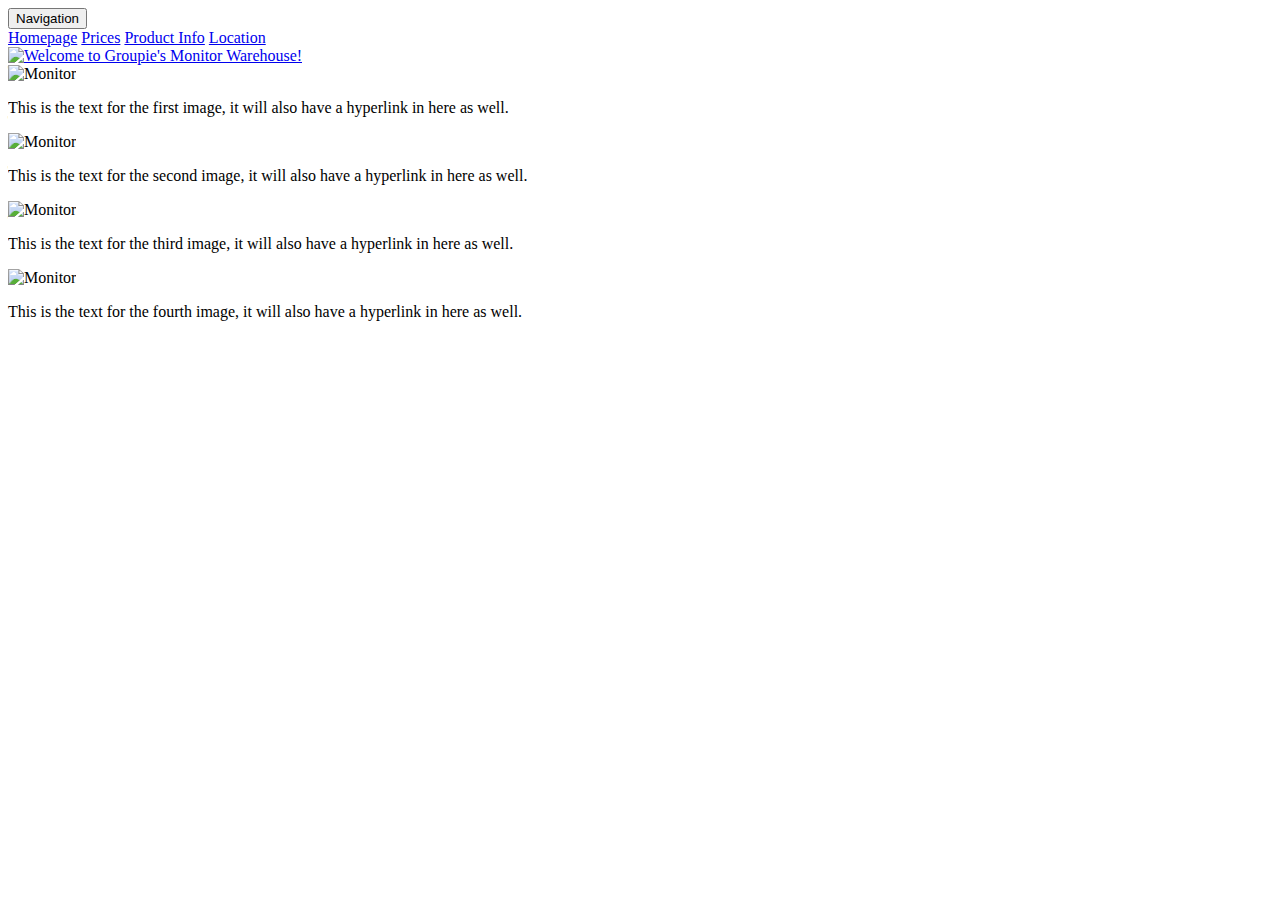
==== item-page.html @ 45fad23d "Add files via upload" ====
<html>
	<link rel="stylesheet" type="text/css" href="styles.css">
	<title> Groupie's - Item list </title>

<body>
	<div class="banner">
		<div class="navigation">
			<button id="dropdownbutton">Navigation</button>
			<div class="dropdown-content">
				<a href="index.html">Homepage</a>
				<a href="#">Prices</a>
				<a href="#">Product Info</a>
				<a href="#">Location</a>
			</div>
		</div>
		<a id="mainpageitem" href="index.html">
			<img src="Groupies2.png" alt="Welcome to Groupie's Monitor Warehouse!" border="0">
		</a>
	</div>
	
		
		<div>
			<div class="item-sec">
				<img class="item1" src="Monitor 1.jpeg" alt="Monitor">
				<p class="p-item1"> This is the text for the first image, it will also have a hyperlink in here as well.</p>
				<img class="item2" src="Mac.jpeg" alt="Monitor">
				<p class="p-item2"> This is the text for the second image, it will also have a hyperlink in here as well.</p>
			</div>
		
			<div class="item-sec2">
				<img class="item3" src="Monitor3.jpeg" alt="Monitor">
				<p class="p-item1"> This is the text for the third image, it will also have a hyperlink in here as well.</p>
				<img class="item4" src="laptop.jpeg" alt="Monitor">
				<p class="p-item2"> This is the text for the fourth image, it will also have a hyperlink in here as well.</p>
			</div>
		</div>
			
	

</html>
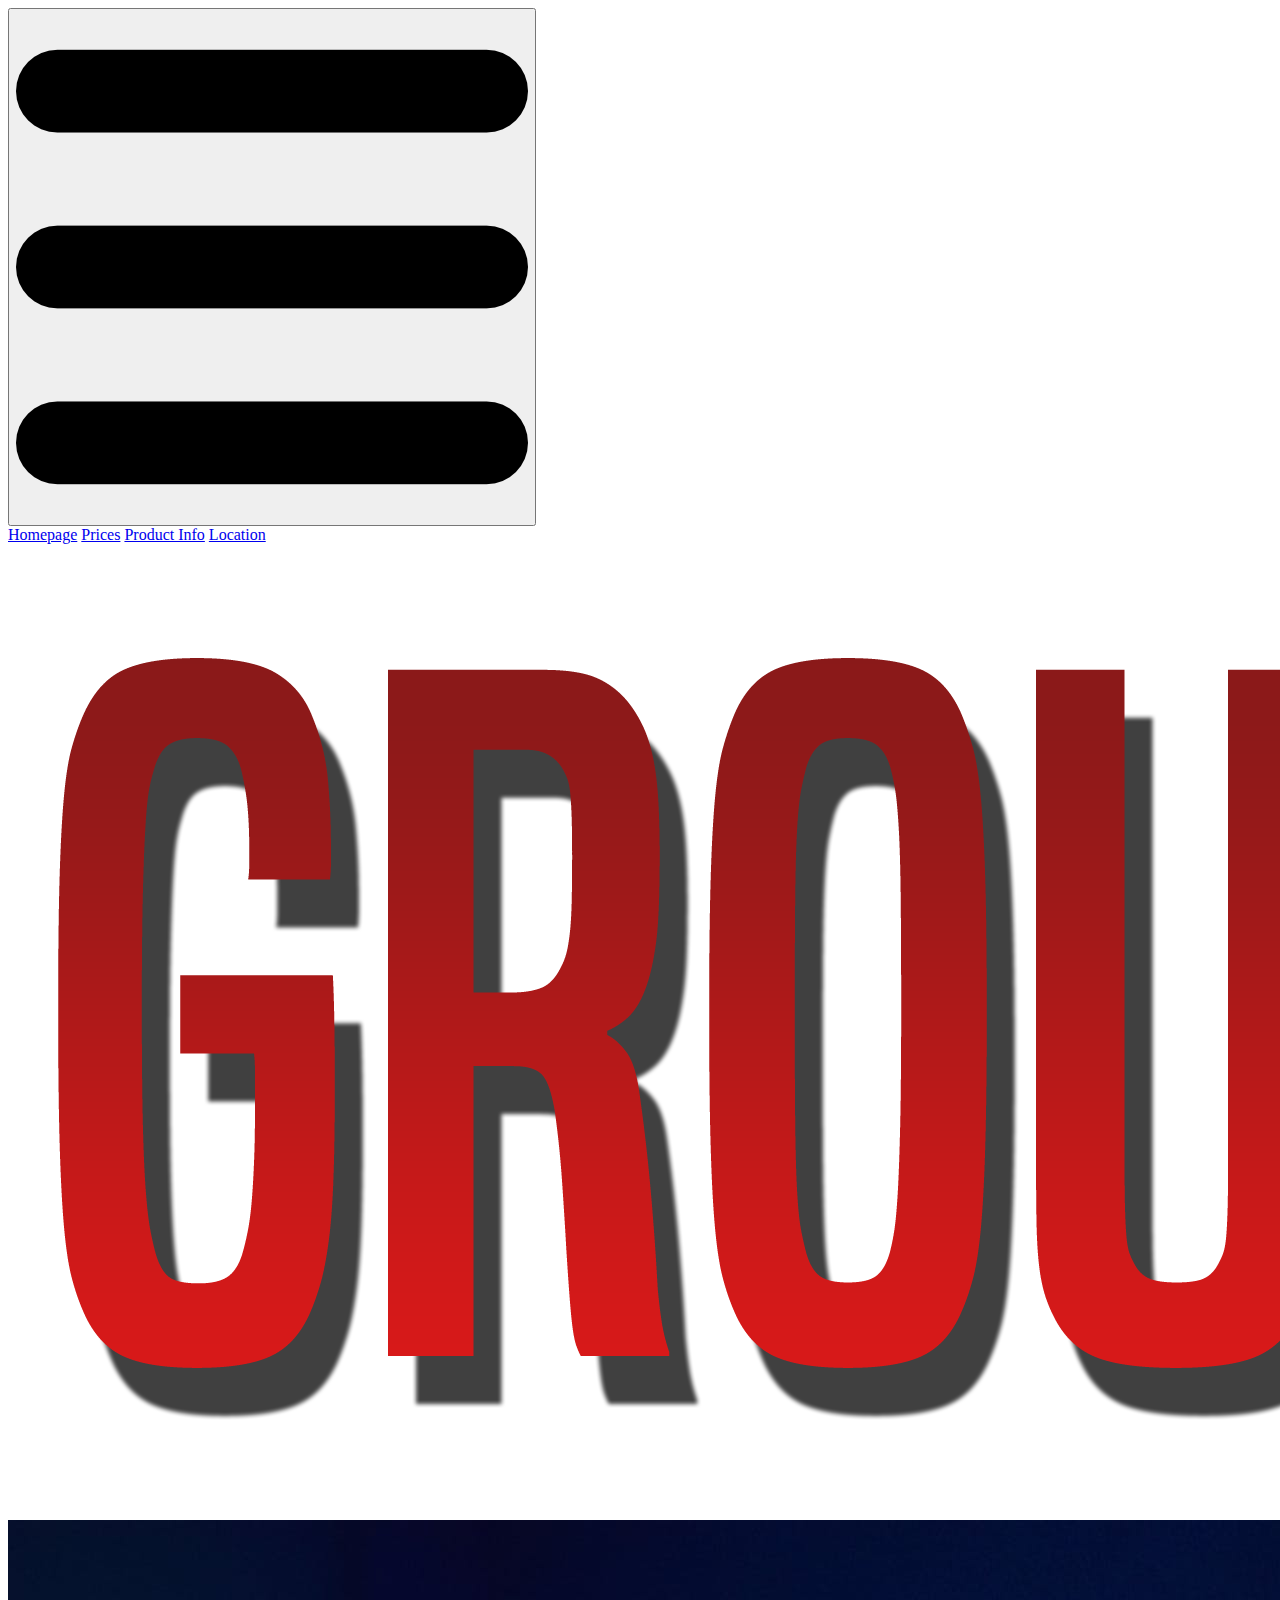
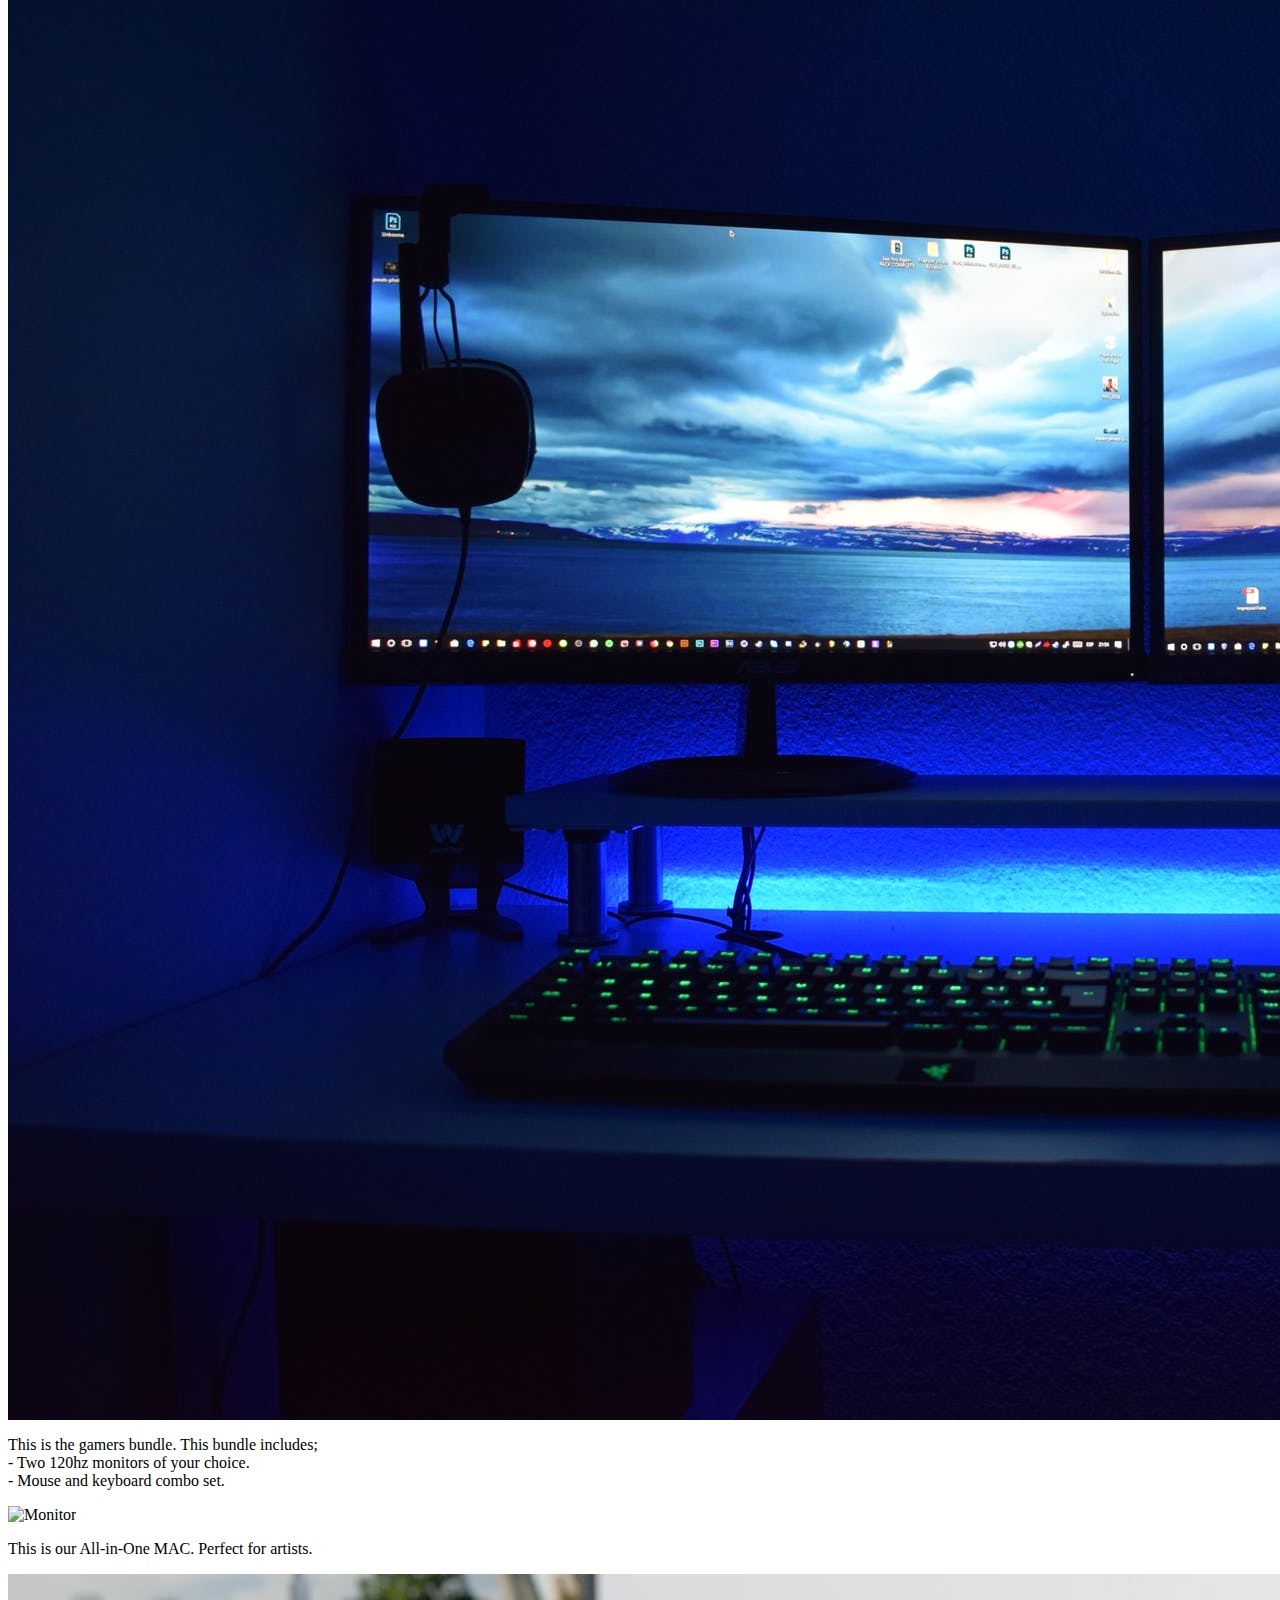
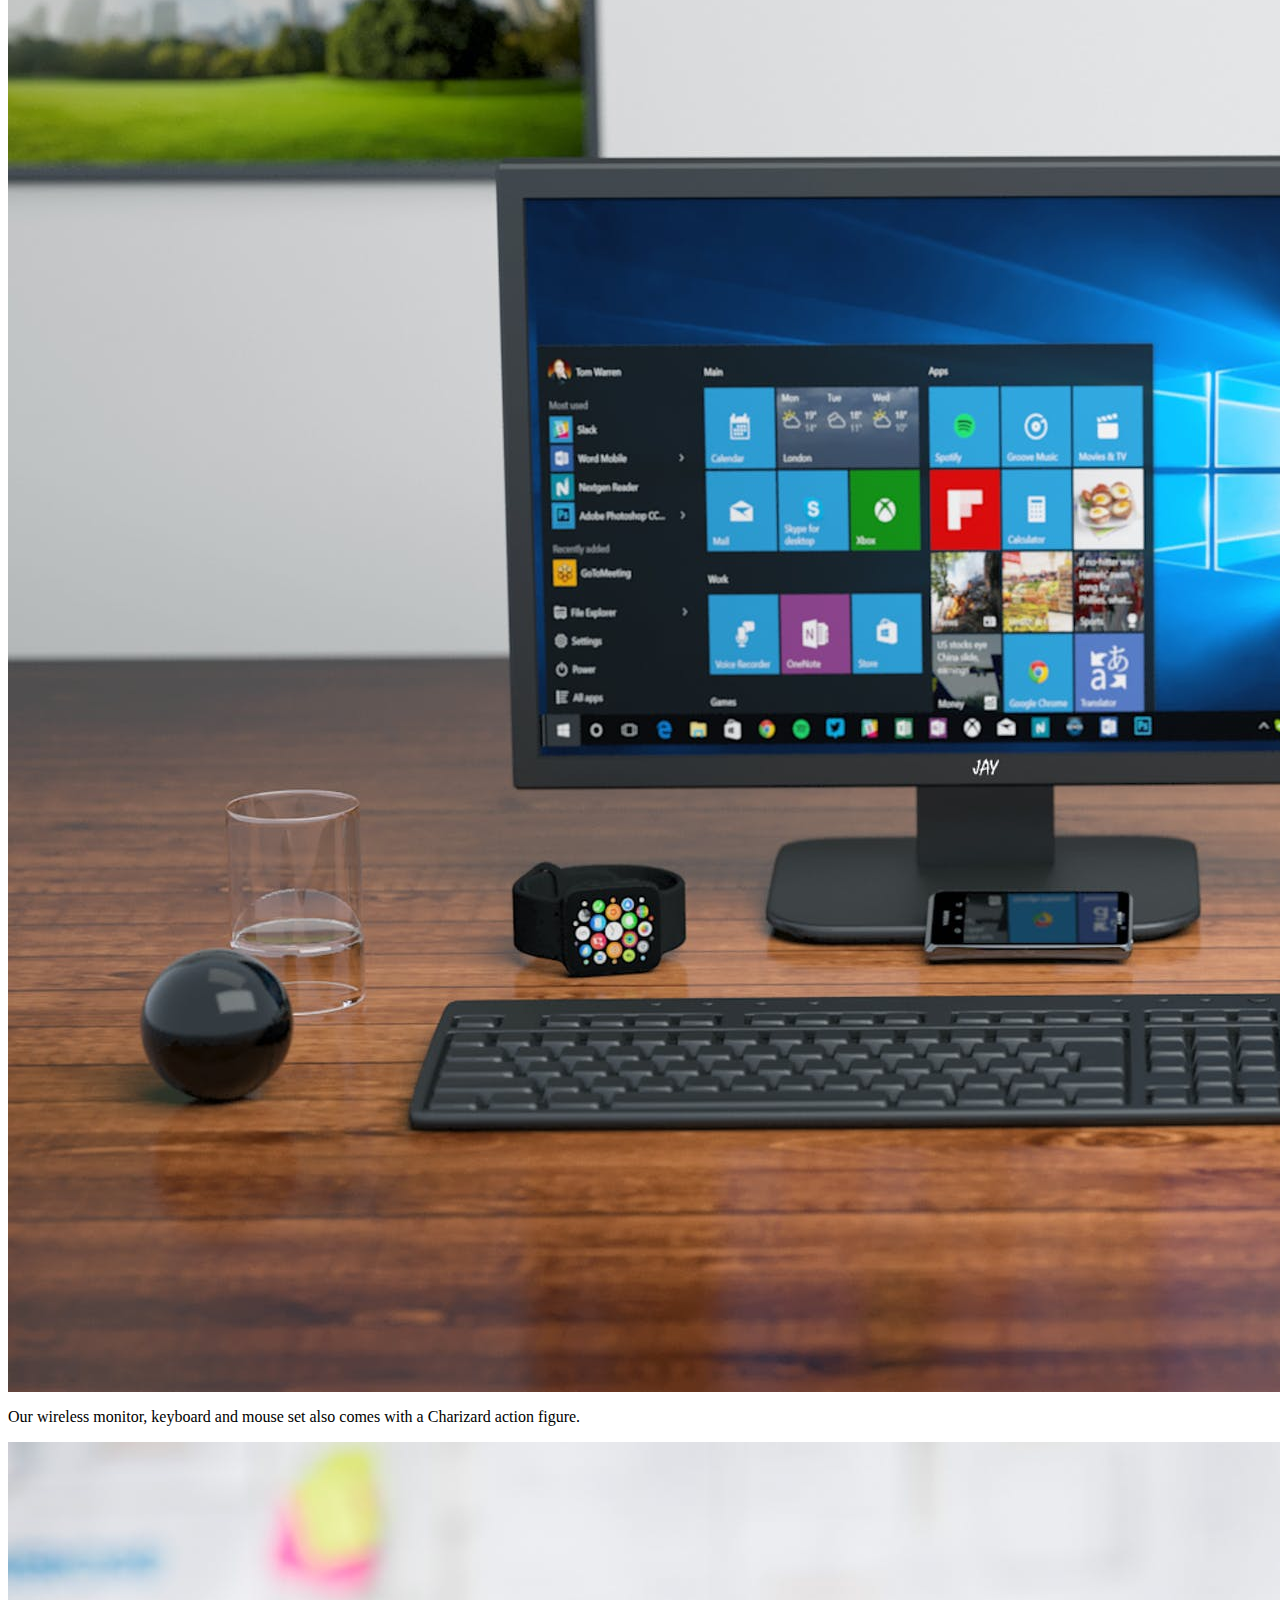
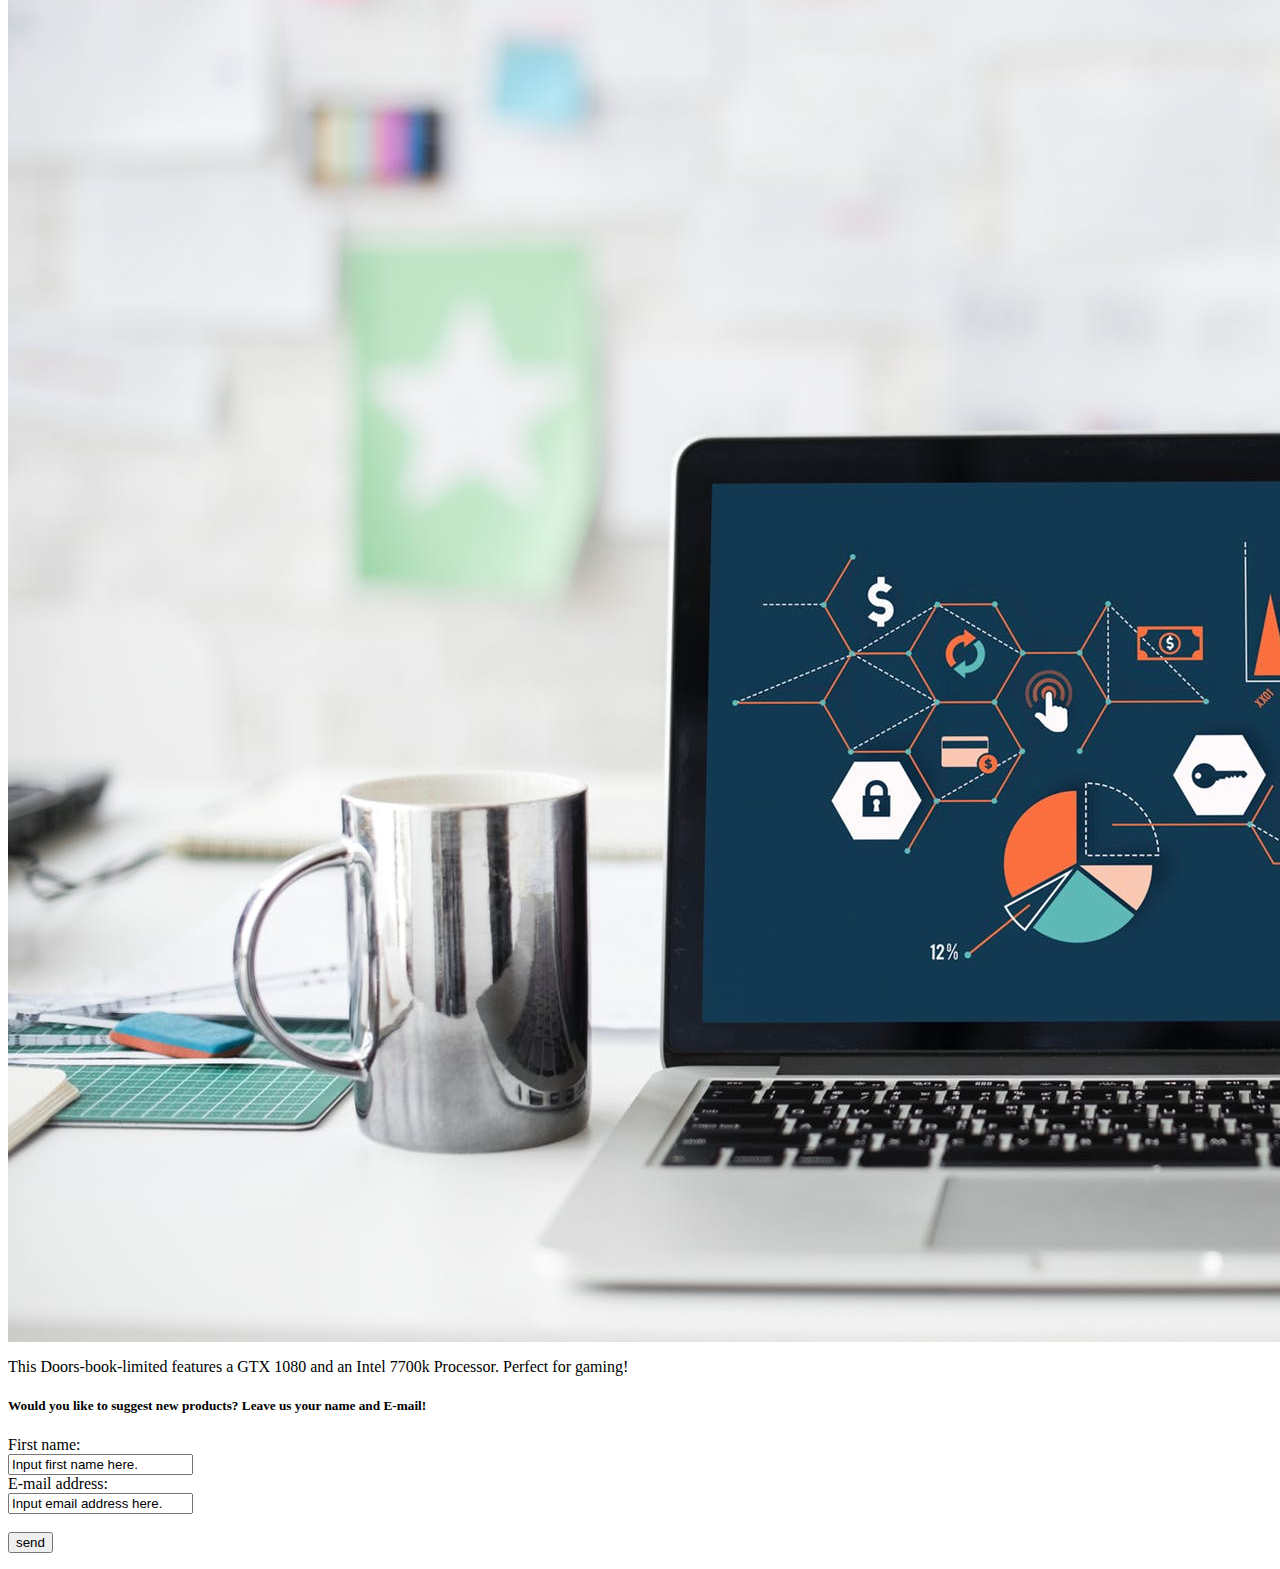
==== commit e18de46d: "Newest Changes" ====
--- a/item-page.html
+++ b/item-page.html
@@ -2,10 +2,12 @@
 	<link rel="stylesheet" type="text/css" href="styles.css">
 	<title> Groupie's - Item list </title>
 
-<body>
+<body id="item-page">
 	<div class="banner">
 		<div class="navigation">
-			<button id="dropdownbutton">Navigation</button>
+			<button id="dropdownbutton">
+			<img src="Hamburger.png" alt="Navigation" border="0">
+			</button>
 			<div class="dropdown-content">
 				<a href="index.html">Homepage</a>
 				<a href="#">Prices</a>
@@ -14,27 +16,41 @@
 			</div>
 		</div>
 		<a id="mainpageitem" href="index.html">
-			<img src="Groupies2.png" alt="Welcome to Groupie's Monitor Warehouse!" border="0">
+			<img src="Groupies2fixed.png" alt="Welcome to Groupie's Monitor Warehouse!" border="0">
 		</a>
 	</div>
 	
 		
-		<div>
-			<div class="item-sec">
-				<img class="item1" src="Monitor 1.jpeg" alt="Monitor">
-				<p class="p-item1"> This is the text for the first image, it will also have a hyperlink in here as well.</p>
-				<img class="item2" src="Mac.jpeg" alt="Monitor">
-				<p class="p-item2"> This is the text for the second image, it will also have a hyperlink in here as well.</p>
-			</div>
+
+	<div class="item-sec">
+		<img class="item1" src="Monitor 1.jpeg" alt="Monitor">
+		<p class="p-item1"> This is the gamers bundle. This bundle includes;<br>
+		- Two 120hz monitors of your choice.<br>
+		- Mouse and keyboard combo set.<br>
+		</p>
+		<img class="item2" src="Mac.jpeg" alt="Monitor">
+		<p class="p-item2"> This is our All-in-One MAC. Perfect for artists.</p>
+	</div>
 		
-			<div class="item-sec2">
-				<img class="item3" src="Monitor3.jpeg" alt="Monitor">
-				<p class="p-item1"> This is the text for the third image, it will also have a hyperlink in here as well.</p>
-				<img class="item4" src="laptop.jpeg" alt="Monitor">
-				<p class="p-item2"> This is the text for the fourth image, it will also have a hyperlink in here as well.</p>
-			</div>
-		</div>
-			
+	<div class="item-sec2">
+		<img class="item3" src="Monitor3.jpeg" alt="Monitor">
+		<p class="p-item1">Our wireless monitor, keyboard and mouse set also comes with a Charizard action figure.</p>
+		<img class="item4" src="laptop.jpeg" alt="Monitor">
+		<p class="p-item2"> This Doors-book-limited features a GTX 1080 and an Intel 7700k Processor. Perfect for gaming!</p>
+	</div>
+
+	<div class="item-sec3">
+		<h5 class="heading"> Would you like to suggest new products? Leave us your name and E-mail!</h5>
+		<form action="https://formspree.io/your@email.com" method="POST">
+			First name:<br>
+				<input type="text" name="firstname" value="Input first name here.">
+				<br>
+			E-mail address:<br>
+				<input type="text" name="email" value="Input email address here.">
+				<br>
+				<br>
+				<input type="submit" value="send">
+		</form> 
 	
 
 </html>